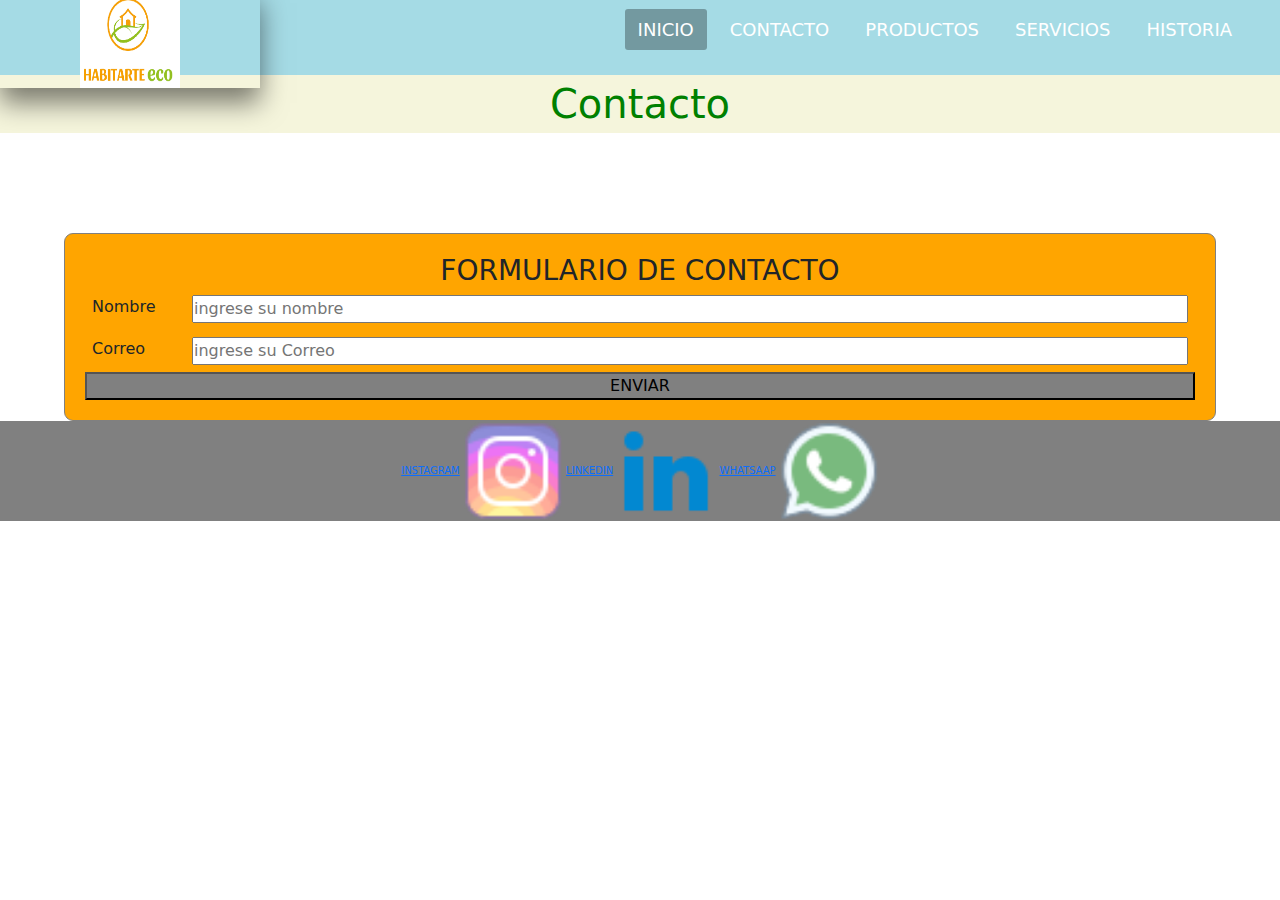
==== sections/contacto.html @ a3ee0a20 "primer entrega" ====
<!DOCTYPE html>
<html lang="en">
<head>
    <meta charset="UTF-8">
    <meta http-equiv="X-UA-Compatible" content="IE=edge">
    <meta name="viewport" content="width=device-width, initial-scale=1.0">
    <link rel="stylesheet" href="https://cdn.jsdelivr.net/npm/bootstrap@5.3.0-alpha1/dist/css/bootstrap.min.css">
    <link rel="stylesheet" href="../style/style.css">
    <link rel="stylesheet" href="https://cdnjs.cloudflare.com/ajax/libs/animate.css/4.1.1/animate.min.css">
    <title>Contacto</title>
</head>
<body>
    <header>
        <nav class="menu">
          <label class="logo">
            <img src="../img/HabitarteEco-logo.png" alt="HABITARTE-ECO">
        </label>
            <!-- lista desordenada -->
            <ul class="menu_items">
              <li class="active"><a href="../index.html">Inicio</a></li>
                <li><a href="./contacto.html">Contacto</a></li>
                <li><a href="./products.html">Productos</a></li>
                <li><a href="./Servicios.html">Servicios</a></li>
                <li><a href="./quienessomos.html">Historia</a></li>
            </ul>
          
          <span class="btn_menu">
              <i class="fa-bars"></i>
          </span>
          </nav>
    </header>  
    <h1 class="clase">Contacto</h1> 
       

<div class="formulario">
  <h3>FORMULARIO DE CONTACTO</h3>
  <form class="formulario1">
    <div class="caja">
      <label for="">Nombre</label>
      <input type="text" placeholder="ingrese su nombre">
    </div>
    <div class="caja">
      <label for="">Correo</label>
      <input type="Email" placeholder="ingrese su Correo">
    </div>
    <button type="submit">ENVIAR</button>
  </form>
</div>
      
      <footer>
        <uk><a href="https://www.instagram.com/habitarte.eco/?hl=es" target="_blank">INSTAGRAM</a>
            <img src="../img/icons8-instagram-40.png" alt="instagram">
        </uk>
        <uk><a href="https://ar.linkedin.com/in/dainemi-fleitas-l%C3%B3pez-351326215" target="_blank">LINKEDIN</a>
            <img src="../img/icons8-linkedin-48.png" alt="linkedin">
        </uk>
        <uk><a href="https://api.whatsapp.com/send?phone=5491141946508" target="_blank">WHATSAAP</a>
            <img src="../img/icons8-whatsapp-40.png" alt="whatsapp">
        </uk>
      </footer>
      <script src="https://cdn.jsdelivr.net/npm/bootstrap@5.3.0-alpha1/dist/js/bootstrap.bundle.min.js" 
    integrity="sha384-w76AqPfDkMBDXo30jS1Sgez6pr3x5MlQ1ZAGC
    +nuZB+EYdgRZgiwxhTBTkF7CXvN" crossorigin="anonymous"></script>
</body>
</html>
---- style/style.css ----
@import url('https://fonts.googleapis.com/css2?family=Roboto:ital@0;1&display=swap');
/* selector:etiqueta, parrafo, class, id */
    /* propiedad, valor, tipografia, valor, color */
    *{
    margin: 0px;;
    padding: 0px;
    box-sizing: border-box;
}
body{
    background-color:  rgb(228, 133, 24);
    min-height: 100vh;
    background: url(HabitarteEco-logo.png);
}
.menu{
    background-color: rgb(165, 219, 229);
    height: 75px;
    width: 100vw;
    display: flex;
    justify-content: space-between;
    align-items: center;
    border-bottom: 1p solid white;
    box-shadow: 5px 0 10px rgba(0, 0, 0, .6);

}
.logo{
    color: green;
    font-size: 35px;
    padding: 0 80px;
    font-weight: bold;
    flex-wrap: wrap;
    box-shadow: 0px 15px 25px rgba(0, 0, 0, 0.50);

}
.menu_items {
    display: flex;
    list-style: none;
    margin-right: 30px;
}
.menu_items li {
border-radius: 3px;
margin: 0 5px;
}
.menu_items li a {
    padding: 7px 13px;
    text-decoration: none;
    font-size: 18px;
    display: block;
    text-transform: uppercase;
    color: #fff;
}
.menu_item li:hover, li.active {
    background-color: rgba(0, 0, 0, .3);
    transition: .4s
}
.btn_menu {
    margin-right: 30px;
    font-size: 25px;
    color: #fff;
    cursor: pointer;
    display: none;
}
ul.show {
    top: 65px;
    }
    @media screen and (max-width:952px) {
        .logo{
            font-size: 30px;
            padding-left: 35px;
        }
        .menu_items li a {
            font-size: 16px;
        }
    }
    @media screen and (max-width:858px) {
        .menu {
            height: 65px;
        }
        .btn_menu {
            display: inline-flex;
        }
        .menu_items {
            position: fixed;
            width: 100vw;
            height: calc(100% - 65px);
            background-color: #414141;
            top: -100vh;
            text-align: center;
            transition: all .4s;
            flex-direction: column;
            
        }
        .menu_items li {
            margin: 30px 0 0 0;
            line-height: 30px;
            
        };
        .menu_items li:hover{
            background: none;
        }
        .menu_items li a{
            font-size: 20px;
            color: #fff;
            font-weight: bold;
        }
        .menu_items li a:hover{
            color: orange;

        }
        .logo {
            font-size: 25px;
            padding-left: 25px;
        }
    }
    @media screen and (max-width:858px) and (orientation: landscape) {
        .menu_items li{
            margin: 5px 0 0 0;
        }
        .menu_items {
            overflow: scroll;
            height: calc(100% - 65px);
        }
    }
h1{
    color: green;
    text-align: center;
    font-size: 40px;
    padding: 5px;
    background-color: beige;
    animation: bounce;
    animation-duration: 2s;
}

p{
font-family: 'Roboto', sans-serif;
font-weight: bolder;
font-style: normal;
text-align: center;
font-size: 20px;
line-height: 20px;
letter-spacing: normal;
word-spacing: normal;
}

#color{
    color: rgba(7, 57, 100, 0.445);
}
.fondo{
    font-style: italic;
    text-align: center;
    font-size: 30px;
    color: black;
    text-transform: capitalize;
    letter-spacing: normal;
    word-spacing: normal;

}
img{
    height: 100px;
    width: 150px;
    max-width: 100px;
    max-height: 100px;
    
}
.foto{
    border-radius: 10px;
    min-height: 200px;
    font-weight: bold;
    padding: 20px;
    position: relative;
    overflow: hidden;
    background-size: cover;
    background-position: center center;

}
.container {
    position: relative;
    width: 90%;
    max-width: 1200px;
    margin: auto;
    padding: 40px 0;
    height: 100vw;
    display: grid;
    grid-template-columns: 3fr 1fr;
    background-color: orange;
}
.contenedor1{
    display: grid;
    grid-template-columns: repeat(3 1fr);
    gap: 40px;


}
.foto .textos {
    height: 100%;
    background-position: center center;
    display: grid;
    grid-template-rows: 1fr auto;
}
.contenedor2{
    border-radius: 10px;
    text-align: center;
    padding: 20px;
    background-size: cover;
    display: grid;
    grid-template-rows: auto;
    align-items: center;

    
}
.HABITARTE-ECO {
    position: absolute;
    top: 150px;
    left: 550px;
    border-image-slice: fill;
}

footer{
    display: flex;
    background-color:grey;
    text-align: center;
    text-decoration: none;
    display: block;
    list-style: none;
    font-size: 10px;
}
.foto:hover{
    
}
.foto{
    transition-property: all;
    transition-duration: 4s;
}
.formulario{
    width: 90%;
    padding: 20px;
    border: 1px solid gray;
    margin: 0PX auto;
    margin-top: 100px;
    background-color: orange;
    border-radius: 9px;
    box-shadow: 0px opx 0px gray;

}
h3{
    margin: 0px;
    text-align: center;
}
.formulario1{
    display: flex;
    justify-content: space-between;
    flex-direction: column;

}
.caja{
    display: flex;
    margin: 7px; 0px;

}
.caja label{
    flex-basis: 100px;
}
.caja input{
    flex: 1;
}
button{
    background-color: gray;
    
}
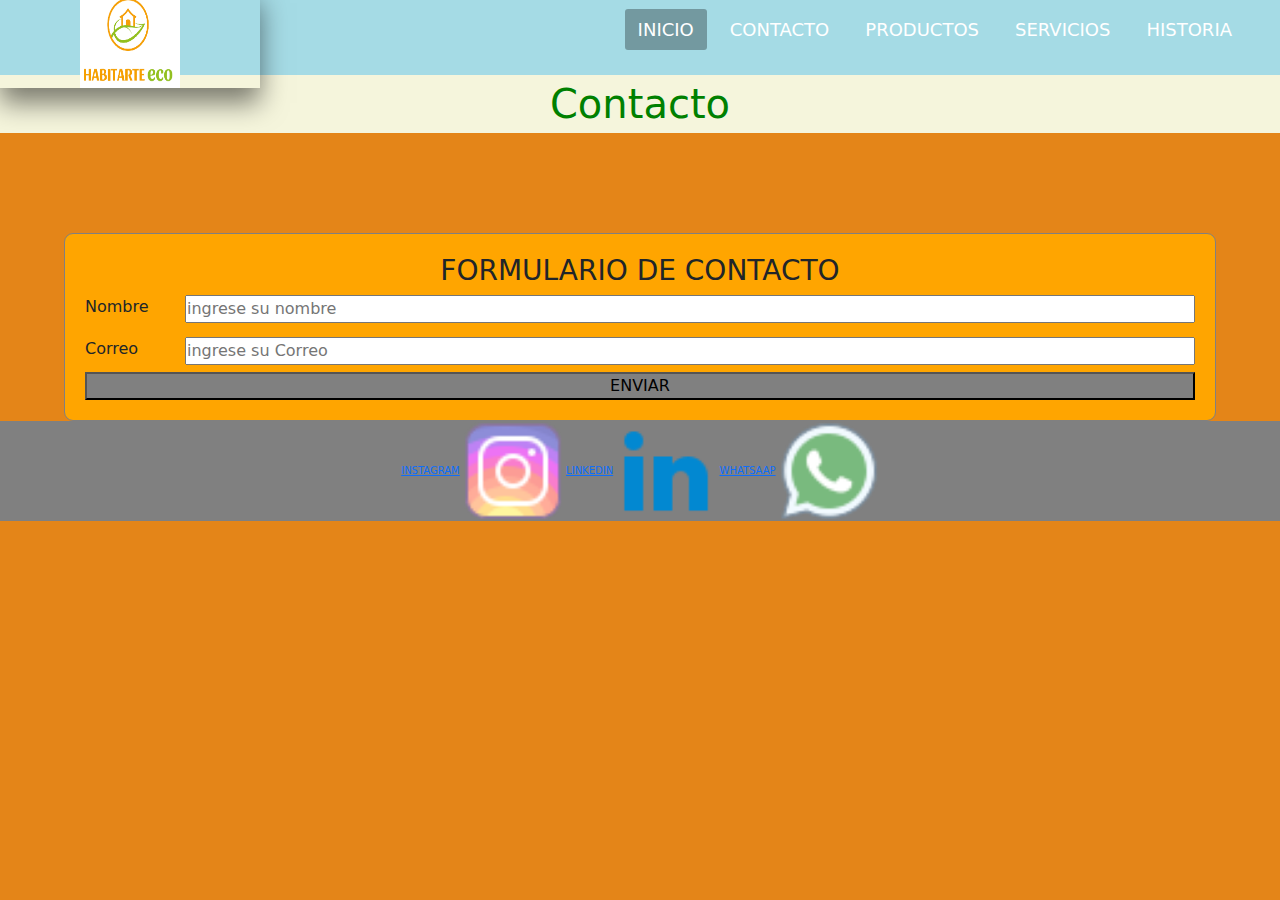
==== commit af214e4c: "segunda entrega" ====
--- a/sections/contacto.html
+++ b/sections/contacto.html
@@ -4,6 +4,7 @@
     <meta charset="UTF-8">
     <meta http-equiv="X-UA-Compatible" content="IE=edge">
     <meta name="viewport" content="width=device-width, initial-scale=1.0">
+    <meta name="description" content="Dejanos tus datos y nos comunicaremos">
     <link rel="stylesheet" href="https://cdn.jsdelivr.net/npm/bootstrap@5.3.0-alpha1/dist/css/bootstrap.min.css">
     <link rel="stylesheet" href="../style/style.css">
     <link rel="stylesheet" href="https://cdnjs.cloudflare.com/ajax/libs/animate.css/4.1.1/animate.min.css">
@@ -47,7 +48,7 @@
   </form>
 </div>
       
-      <footer>
+      <footer class="fixed bottom">
         <uk><a href="https://www.instagram.com/habitarte.eco/?hl=es" target="_blank">INSTAGRAM</a>
             <img src="../img/icons8-instagram-40.png" alt="instagram">
         </uk>
--- a/style/style.css
+++ b/style/style.css
@@ -9,7 +9,7 @@
 body{
     background-color:  rgb(228, 133, 24);
     min-height: 100vh;
-    background: url(HabitarteEco-logo.png);
+    
 }
 .menu{
     background-color: rgb(165, 219, 229);
@@ -185,7 +185,7 @@
 }
 .contenedor1{
     display: grid;
-    grid-template-columns: repeat(3 1fr);
+    grid-template-columns: repeat(3, 1fr);
     gap: 40px;
 
 
@@ -223,9 +223,7 @@
     list-style: none;
     font-size: 10px;
 }
-.foto:hover{
-    
-}
+
 .foto{
     transition-property: all;
     transition-duration: 4s;
@@ -253,7 +251,7 @@
 }
 .caja{
     display: flex;
-    margin: 7px; 0px;
+    margin: 7px 0px;
 
 }
 .caja label{
